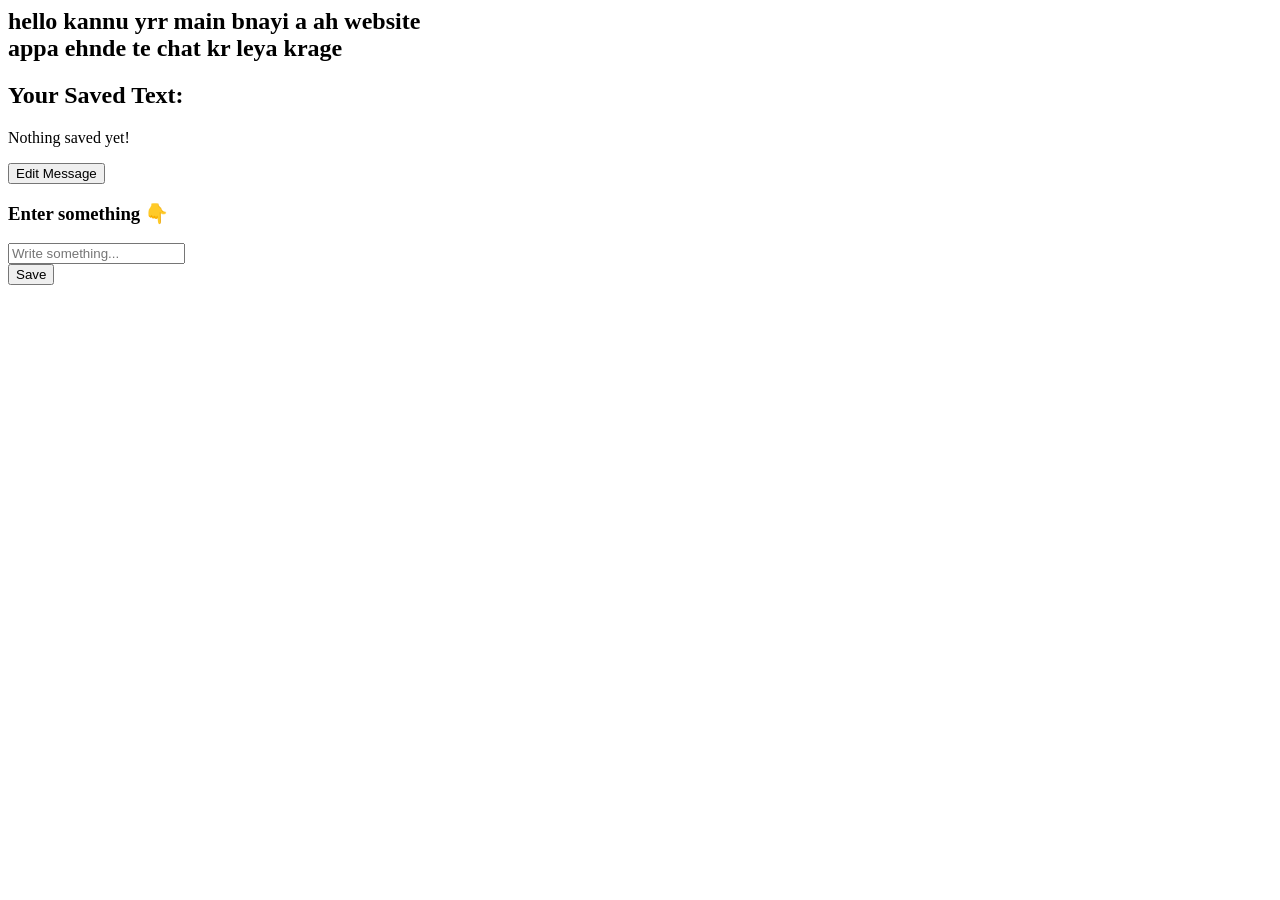
==== her.html @ d02028ec "Add files via upload Signed-off-by: manrajmaini4-gif <manrajmaini4@gmail.com>" ====
<body>
  <h2>hello kannu yrr main bnayi a ah website<br>
  appa ehnde te chat kr leya krage</h2>
  
  <h2>Your Saved Text:</h2>
  <p id="output">Nothing saved yet!</p>
  <button id="editBtn">Edit Message</button>

  <div class="popup" id="popup">
    <div class="popup-box">
      <h3>Enter something 👇</h3>
      <input type="text" id="userInput" placeholder="Write something...">
      <br>
      <button id="saveBtn">Save</button>
    </div>
  </div>

  <script>
    const popup = document.getElementById('popup');
    const input = document.getElementById('userInput');
    const output = document.getElementById('output');
    const saveBtn = document.getElementById('saveBtn');
    const editBtn = document.getElementById('editBtn');

    // 🔹 Check if text is already saved
    const savedText = localStorage.getItem('userText');
    if (savedText) {
      output.textContent = savedText;
      popup.style.display = 'none'; // Hide popup if text exists
    }

    // 🔹 Save button logic
    saveBtn.addEventListener('click', () => {
      const text = input.value.trim();
      if (text !== '') {
        output.textContent = text;
        localStorage.setItem('userText', text); // Save permanently
        popup.style.display = 'none'; // Hide popup
        input.value = ''; // Clear input
      }
    });

    // 🔹 Edit button logic
    editBtn.addEventListener('click', () => {
      popup.style.display = 'flex'; // Show popup again
      input.value = localStorage.getItem('userText') || ''; // Pre-fill with saved text
    });
  </script>
</body>
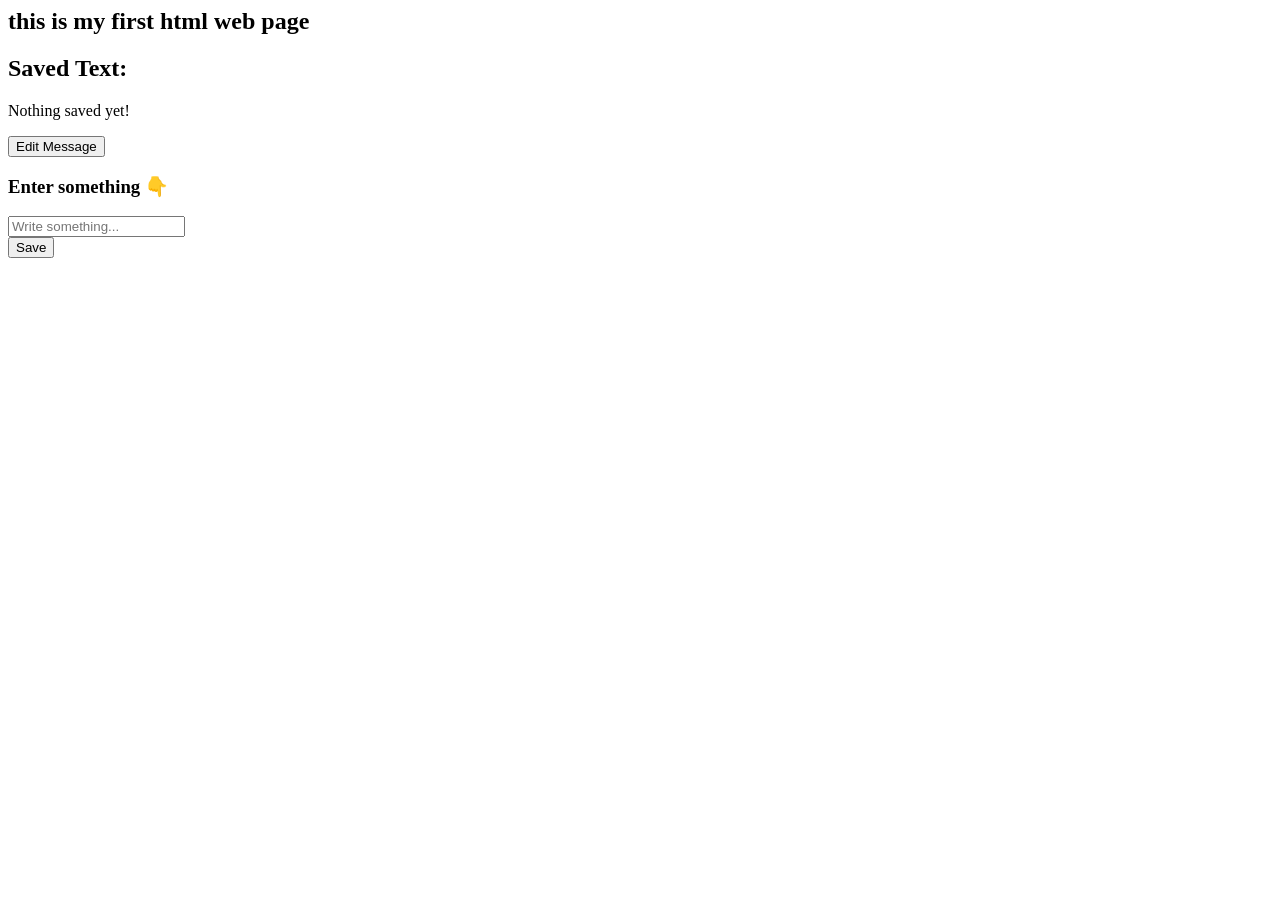
==== commit bb758c89: "Update header text Signed-off-by: Sukhwinder Maini <manrajmaini4@gmail.com>" ====
--- a/her.html
+++ b/her.html
@@ -1,8 +1,7 @@
 <body>
-  <h2>hello kannu yrr main bnayi a ah website<br>
-  appa ehnde te chat kr leya krage</h2>
+  <h2>this is my first html web page</h2>
   
-  <h2>Your Saved Text:</h2>
+  <h2>Saved Text:</h2>
   <p id="output">Nothing saved yet!</p>
   <button id="editBtn">Edit Message</button>
 
